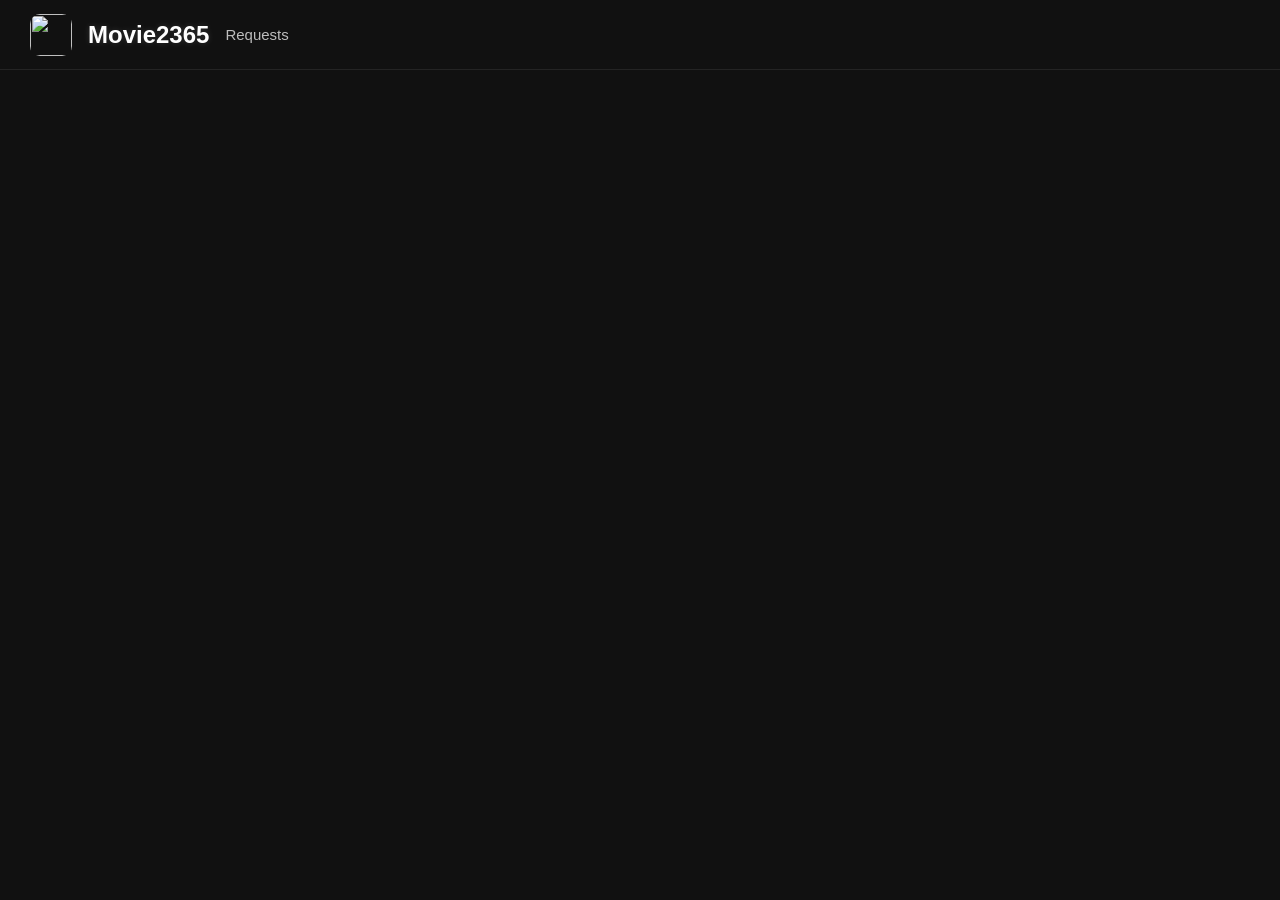
==== request/index.html @ 8c2e8444 "Create index.html" ====
<!DOCTYPE html>
<html lang="en">
<head>
  <meta charset="UTF-8">
  <meta name="viewport" content="width=device-width, initial-scale=1.0">
  <title>Movie2365 Requests</title>

  <style>

    *{
      margin:0;
      padding:0;
      box-sizing:border-box;
      font-family:Arial, Helvetica, sans-serif;
    }

    body{
      background:#0f0f0f;
      overflow:hidden;
    }

    .navbar{
      position:fixed;
      top:0;
      left:0;
      width:100%;
      height:70px;
      background:#111;
      border-bottom:1px solid rgba(255,255,255,0.08);

      display:flex;
      align-items:center;
      justify-content:space-between;

      padding:0 30px;

      z-index:1000;
    }

    .left{
      display:flex;
      align-items:center;
      gap:16px;
    }

    .logo{
      width:42px;
      height:42px;
      border-radius:10px;
      object-fit:cover;
    }

    .title{
      color:white;
      font-size:24px;
      font-weight:600;
      text-decoration:none;
      text-shadow:0 0 6px rgba(255,255,255,.15);
    }

    .request-text{
      color:#bdbdbd;
      font-size:15px;
    }

    iframe{
      position:absolute;
      top:70px;
      left:0;
      width:100%;
      height:calc(100vh - 70px);
      border:none;
      background:#111;
    }

  </style>
</head>
<body>

  <div class="navbar">

    <div class="left">
      <img src="/logo.png" class="logo">

      <a href="/" class="title">
        Movie2365
      </a>

      <div class="request-text">
        Requests
      </div>
    </div>

  </div>

  <iframe src="https://docs.google.com/forms/d/e/1FAIpQLSdUkujdbuPY2IiayMdBPOmIQfuMHzC0Z27p-6b3Eo0LXu0yIw/viewform?usp=publish-editor"></iframe>

</body>
</html>
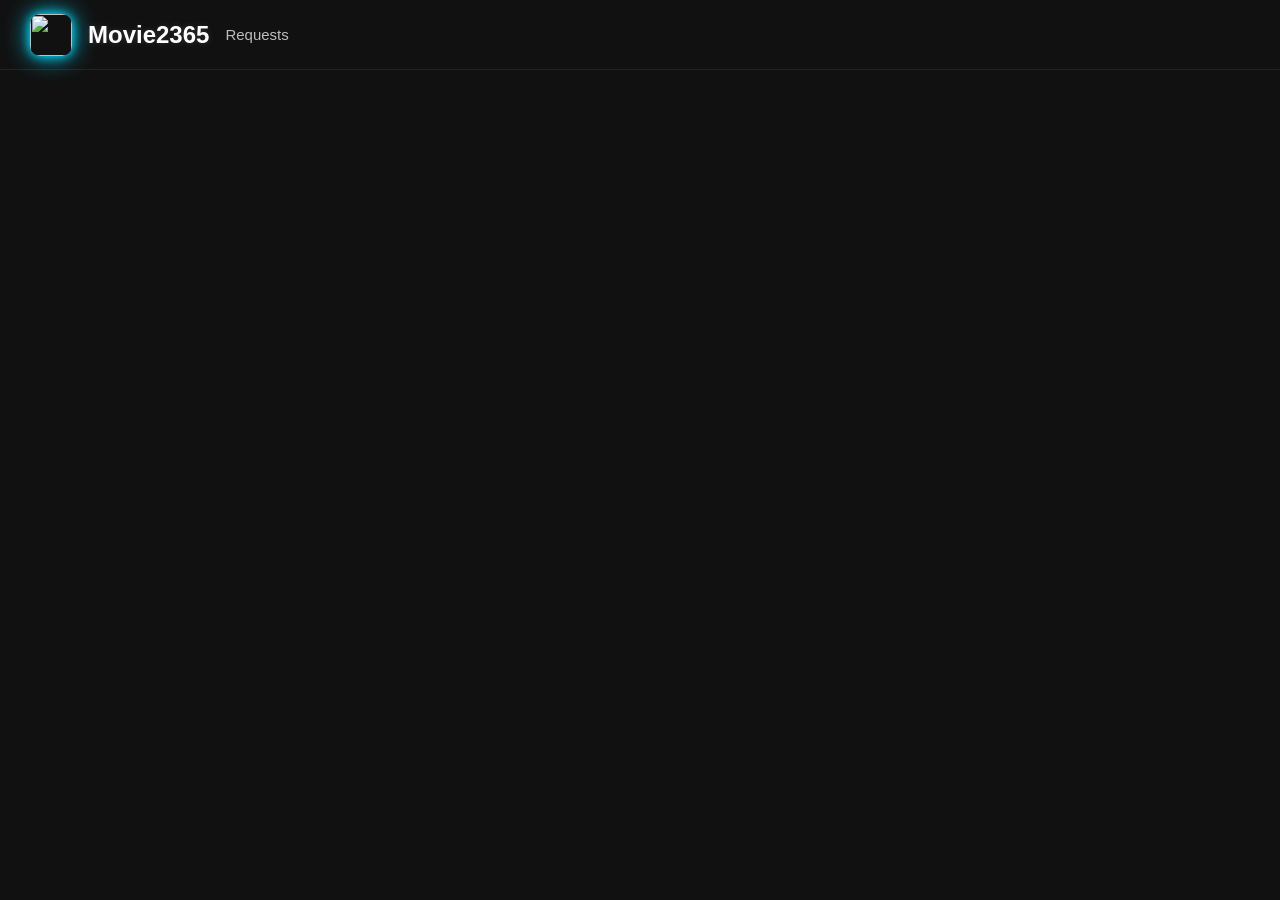
==== commit cc70a908: "Update index.html" ====
--- a/request/index.html
+++ b/request/index.html
@@ -4,6 +4,7 @@
   <meta charset="UTF-8">
   <meta name="viewport" content="width=device-width, initial-scale=1.0">
   <title>Movie2365 Requests</title>
+  <link rel="stylesheet" href="/css/player.css">
 
   <style>
 
@@ -80,7 +81,7 @@
   <div class="navbar">
 
     <div class="left">
-      <img src="/logo.png" class="logo">
+      <img src="/images/logo1.png" class="logo">
 
       <a href="/" class="title">
         Movie2365
--- a/css/player.css
+++ b/css/player.css
@@ -0,0 +1,146 @@
+*{
+      margin:0;
+      padding:0;
+      box-sizing:border-box;
+      font-family:Arial, Helvetica, sans-serif;
+    }
+
+    body{
+      background:#0f0f0f;
+      color:white;
+      overflow:hidden;
+    }
+
+    /* NAVBAR */
+    .navbar{
+      width:100%;
+      height:70px;
+      background:#111;
+      display:flex;
+      align-items:center;
+      padding:0 30px;
+      position:fixed;
+      top:0;
+      left:0;
+      z-index:100;
+      border-bottom:1px solid #222;
+    }
+
+    .logo{
+      font-size:28px;
+      font-weight:bold;
+      color:white;
+      text-decoration:none;
+    }
+
+    /* PLAYER AREA */
+    .player-wrapper{
+      width:100%;
+      height:100vh;
+      display:flex;
+      justify-content:center;
+      align-items:center;
+      padding-top:70px;
+    }
+
+    .video-container{
+      position:relative;
+      width:66%;
+      max-width:1400px;
+      aspect-ratio:16/9;
+      background:black;
+      overflow:hidden;
+      border-radius:14px;
+    }
+
+    video{
+      width:100%;
+      height:100%;
+      object-fit:cover;
+      display:block;
+      background:black;
+    }
+
+    /* CONTROLS */
+    .controls{
+      position:absolute;
+      bottom:0;
+      left:0;
+      width:100%;
+      padding:18px;
+      background:linear-gradient(to top, rgba(0,0,0,.8), transparent);
+      display:flex;
+      align-items:center;
+      gap:15px;
+      opacity:1;
+      transition:opacity .3s ease;
+    }
+
+    .controls.hide{
+      opacity:0;
+      pointer-events:none;
+    }
+
+    button{
+      background:none;
+      border:none;
+      color:white;
+      font-size:22px;
+      cursor:pointer;
+    }
+
+    .progress{
+      flex:1;
+      height:5px;
+      appearance:none;
+      cursor:pointer;
+      border-radius:999px;
+    }
+
+    .progress::-webkit-slider-thumb{
+      appearance:none;
+      width:14px;
+      height:14px;
+      border-radius:50%;
+      background:white;
+      cursor:pointer;
+    }
+
+    .time{
+      font-size:14px;
+      color:#ddd;
+      min-width:120px;
+    }
+
+    .video-container:fullscreen{
+      width:100%;
+      height:100%;
+      border-radius:0;
+    }
+    .nav-left{
+      display:flex;
+      align-items:center;
+      gap:15px;
+      text-decoration:none;
+    }
+
+    .logo{
+      width:45px;
+      height:45px;
+      border-radius:50%;
+      object-fit:cover;
+
+      box-shadow:
+      0 0 10px #00d9ff,
+      0 0 25px #00d9ff;
+    }
+
+    .site-title{
+      font-size:26px;
+      font-weight:bold;
+      color:#00d9ff;
+
+      text-shadow:
+      0 0 5px #00d9ff,
+      0 0 15px #00d9ff;
+    }
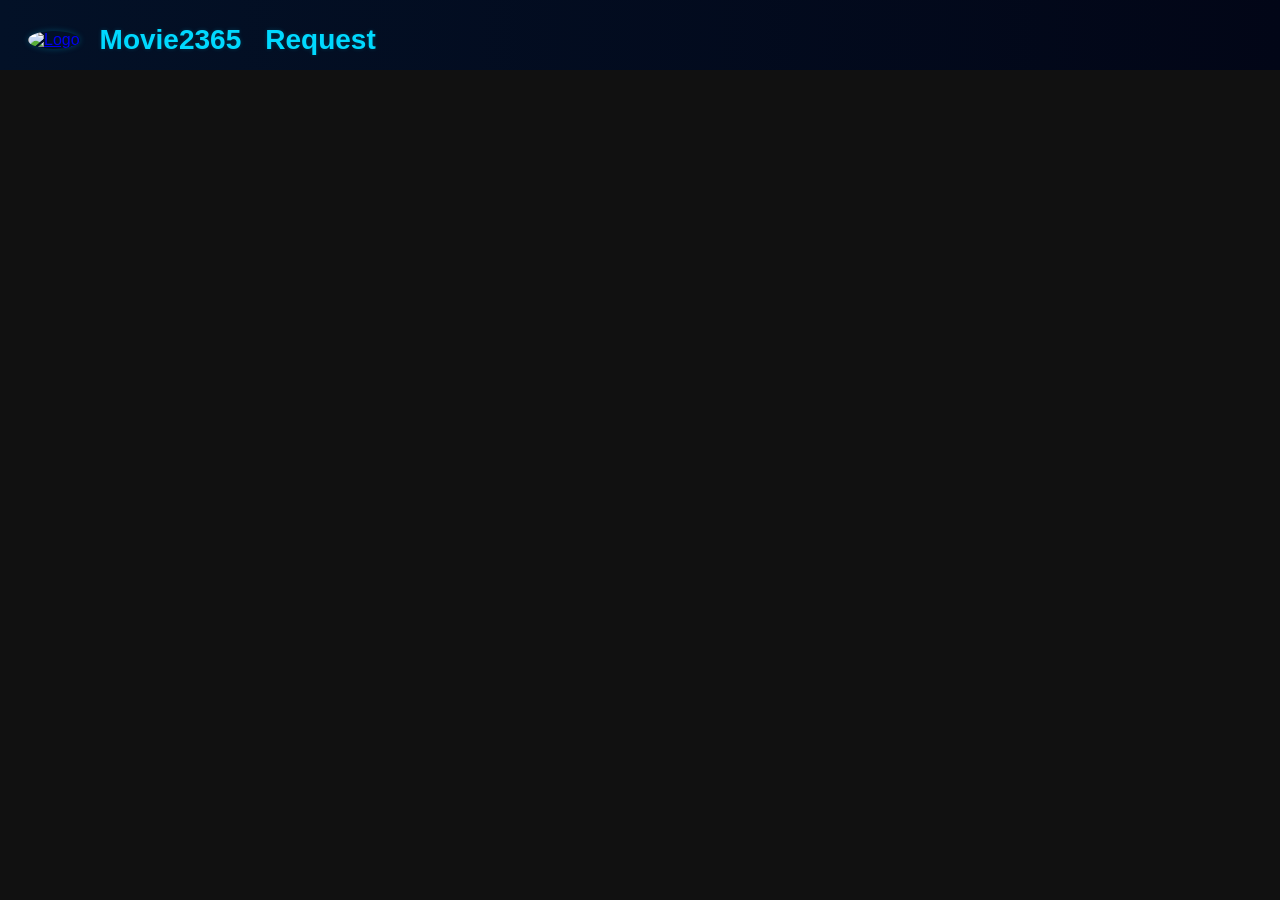
==== commit bd01c57a: "Update index.html" ====
--- a/request/index.html
+++ b/request/index.html
@@ -4,60 +4,9 @@
   <meta charset="UTF-8">
   <meta name="viewport" content="width=device-width, initial-scale=1.0">
   <title>Movie2365 Requests</title>
-  <link rel="stylesheet" href="/css/player.css">
+  <link rel="stylesheet" href="/css/nav.css">
 
   <style>
-
-    *{
-      margin:0;
-      padding:0;
-      box-sizing:border-box;
-      font-family:Arial, Helvetica, sans-serif;
-    }
-
-    body{
-      background:#0f0f0f;
-      overflow:hidden;
-    }
-
-    .navbar{
-      position:fixed;
-      top:0;
-      left:0;
-      width:100%;
-      height:70px;
-      background:#111;
-      border-bottom:1px solid rgba(255,255,255,0.08);
-
-      display:flex;
-      align-items:center;
-      justify-content:space-between;
-
-      padding:0 30px;
-
-      z-index:1000;
-    }
-
-    .left{
-      display:flex;
-      align-items:center;
-      gap:16px;
-    }
-
-    .logo{
-      width:42px;
-      height:42px;
-      border-radius:10px;
-      object-fit:cover;
-    }
-
-    .title{
-      color:white;
-      font-size:24px;
-      font-weight:600;
-      text-decoration:none;
-      text-shadow:0 0 6px rgba(255,255,255,.15);
-    }
 
     .request-text{
       color:#bdbdbd;
@@ -78,19 +27,23 @@
 </head>
 <body>
 
-  <div class="navbar">
+    <div class="navbar">
 
-    <div class="left">
-      <img src="/images/logo1.png" class="logo">
+      <div class="logo-section">
+        <a href="/">
+          <img src="/images/logo1.png" alt="Logo" class="logo">
+        </a>
 
-      <a href="/" class="title">
-        Movie2365
-      </a>
+        <div class="nav-links">
+          <a href="/" class="nav-text">
+            Movie2365
+          </a>
 
-      <div class="request-text">
-        Requests
+          <a href="/request.html" class="nav-text">
+            Request
+          </a>
+        </div>
       </div>
-    </div>
 
   </div>
 
--- a/css/nav.css
+++ b/css/nav.css
@@ -0,0 +1,78 @@
+body {
+  margin: 0;
+  font-family: Arial, sans-serif;
+  background: #020617;
+}
+
+/* NAVBAR */
+.navbar {
+  width: 100%;
+  height: 82px;
+
+  display: flex;
+  align-items: center;
+
+  padding: 0 28px;
+  box-sizing: border-box;
+
+  background: linear-gradient(to right, #031127, #020617);
+
+  border-bottom: 2px solid #00d9ff;
+
+  box-shadow:
+    0 0 8px rgba(0, 217, 255, 0.08);
+}
+
+/* LEFT SIDE */
+.logo-section {
+  display: flex;
+  align-items: center;
+  gap: 20px;
+}
+
+/* LOGO */
+.logo {
+  width: 60px;
+  height: 60px;
+  border-radius: 50%;
+
+  box-shadow:
+    0 0 6px rgba(0, 217, 255, 0.25);
+
+  transition: 0.25s ease;
+}
+
+.logo:hover {
+  transform: scale(1.05);
+
+  box-shadow:
+    0 0 10px rgba(0, 217, 255, 0.45);
+}
+
+/* TEXT LINKS */
+.nav-links {
+  display: flex;
+  align-items: center;
+  gap: 24px;
+}
+
+.nav-text {
+  text-decoration: none;
+
+  color: #00d9ff;
+
+  font-size: 28px;
+  font-weight: 800;
+
+  text-shadow:
+    0 0 4px rgba(0, 217, 255, 0.2);
+
+  transition: 0.25s ease;
+}
+
+.nav-text:hover {
+  color: white;
+
+  text-shadow:
+    0 0 8px rgba(0, 217, 255, 0.35);
+}
